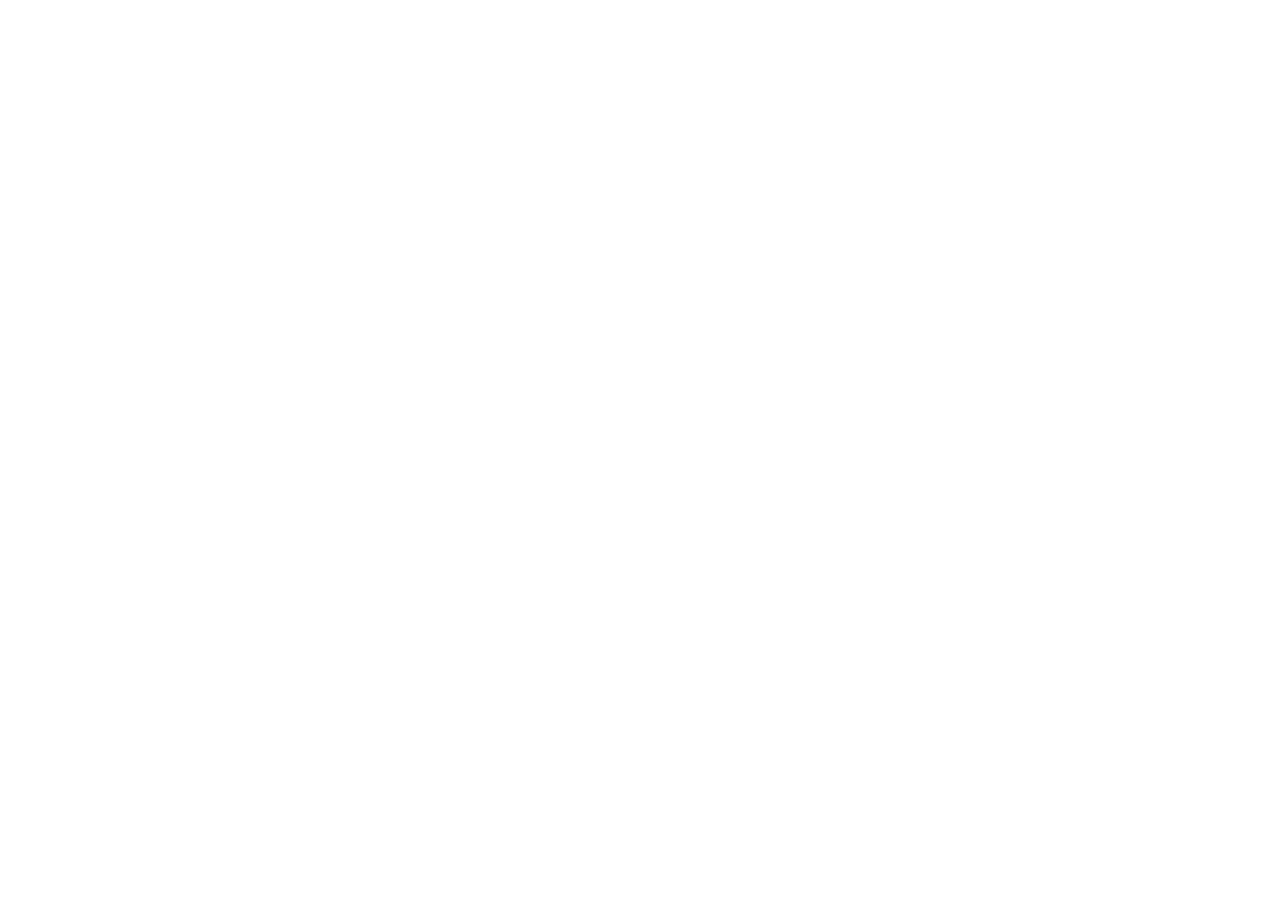
==== films.html @ 0a3dc40f "created page to display film information" ====
<!DOCTYPE html>
<html lang="en">
<head>
    <meta charset="UTF-8">
    <meta name="viewport" content="width=device-width, initial-scale=1.0">
    <title>Document</title>
</head>
<body>
    
</body>
</html>
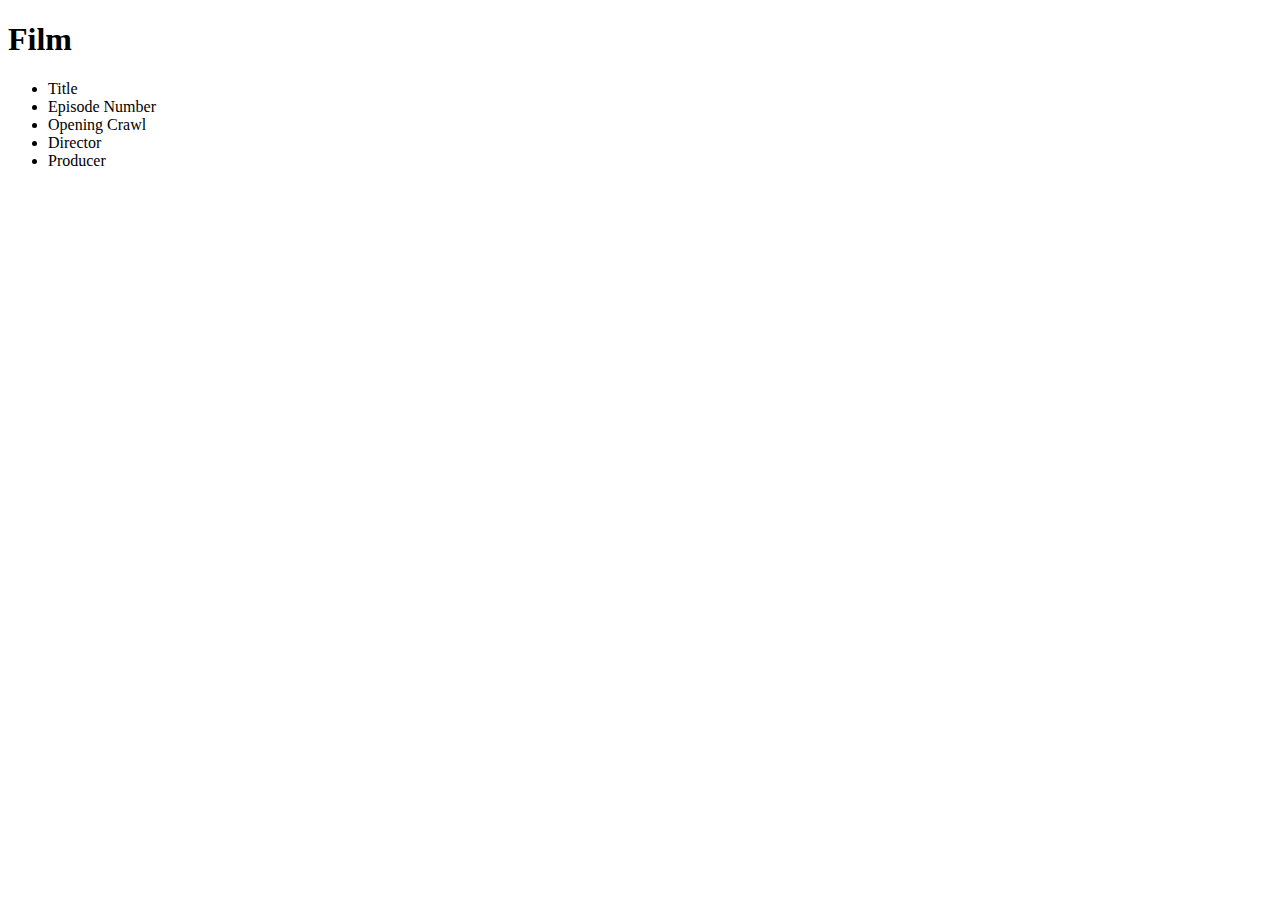
==== commit 737ab7f7: "populated the film page with guide info, linked the main page to film page" ====
--- a/films.html
+++ b/films.html
@@ -6,6 +6,13 @@
     <title>Document</title>
 </head>
 <body>
-    
+    <h1>Film</h1>
+    <ul>
+        <li>Title</li>
+        <li>Episode Number</li>
+        <li>Opening Crawl</li>
+        <li>Director</li>
+        <li>Producer</li>
+    </ul>
 </body>
 </html>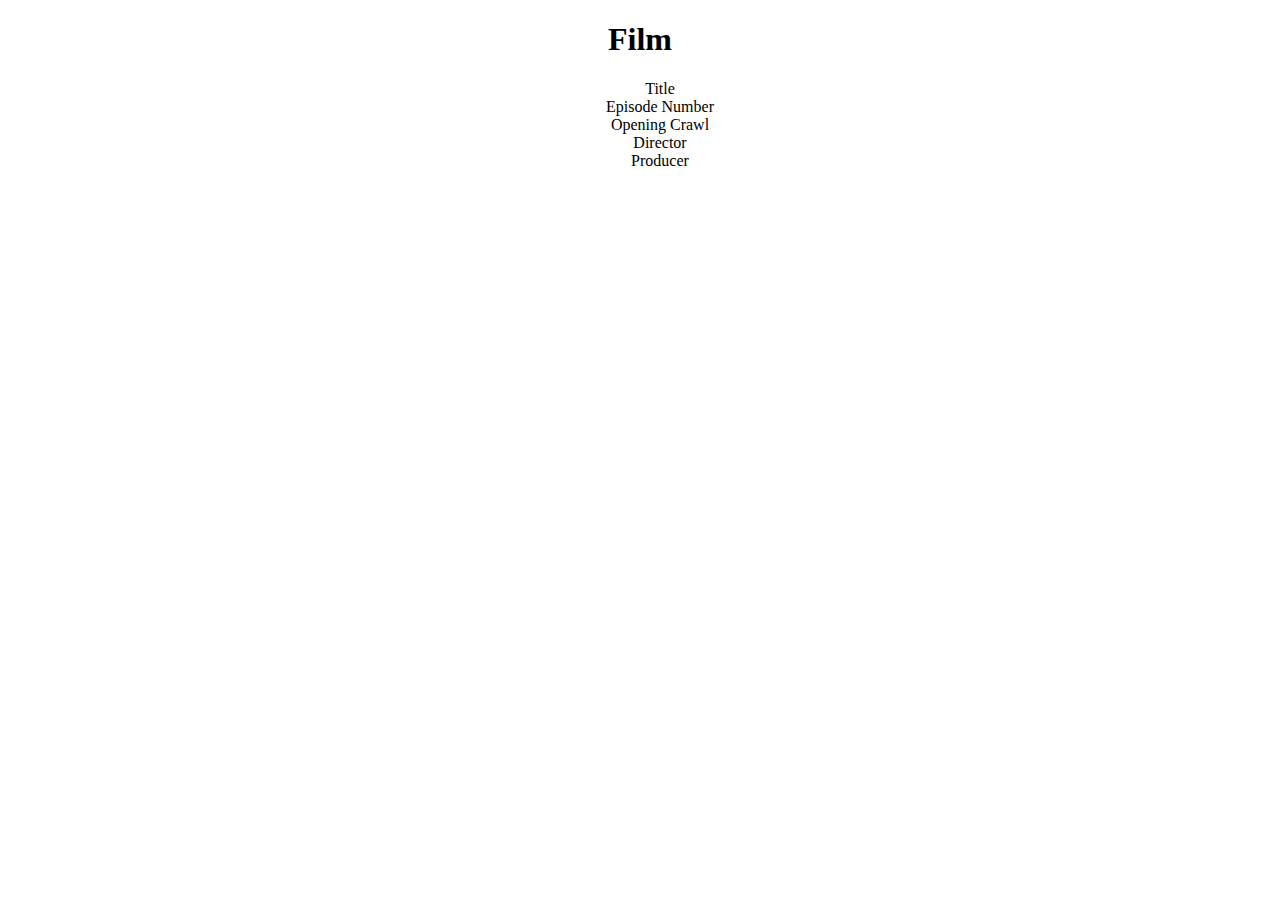
==== commit 1e0276ca: "linked the css and centered the page content" ====
--- a/films.html
+++ b/films.html
@@ -3,6 +3,7 @@
 <head>
     <meta charset="UTF-8">
     <meta name="viewport" content="width=device-width, initial-scale=1.0">
+    <link rel="stylesheet" href="filmStyle.css">
     <title>Document</title>
 </head>
 <body>
--- a/filmStyle.css
+++ b/filmStyle.css
@@ -0,0 +1,7 @@
+body{
+    text-align: center;
+}
+
+ul{
+    list-style: none;
+}